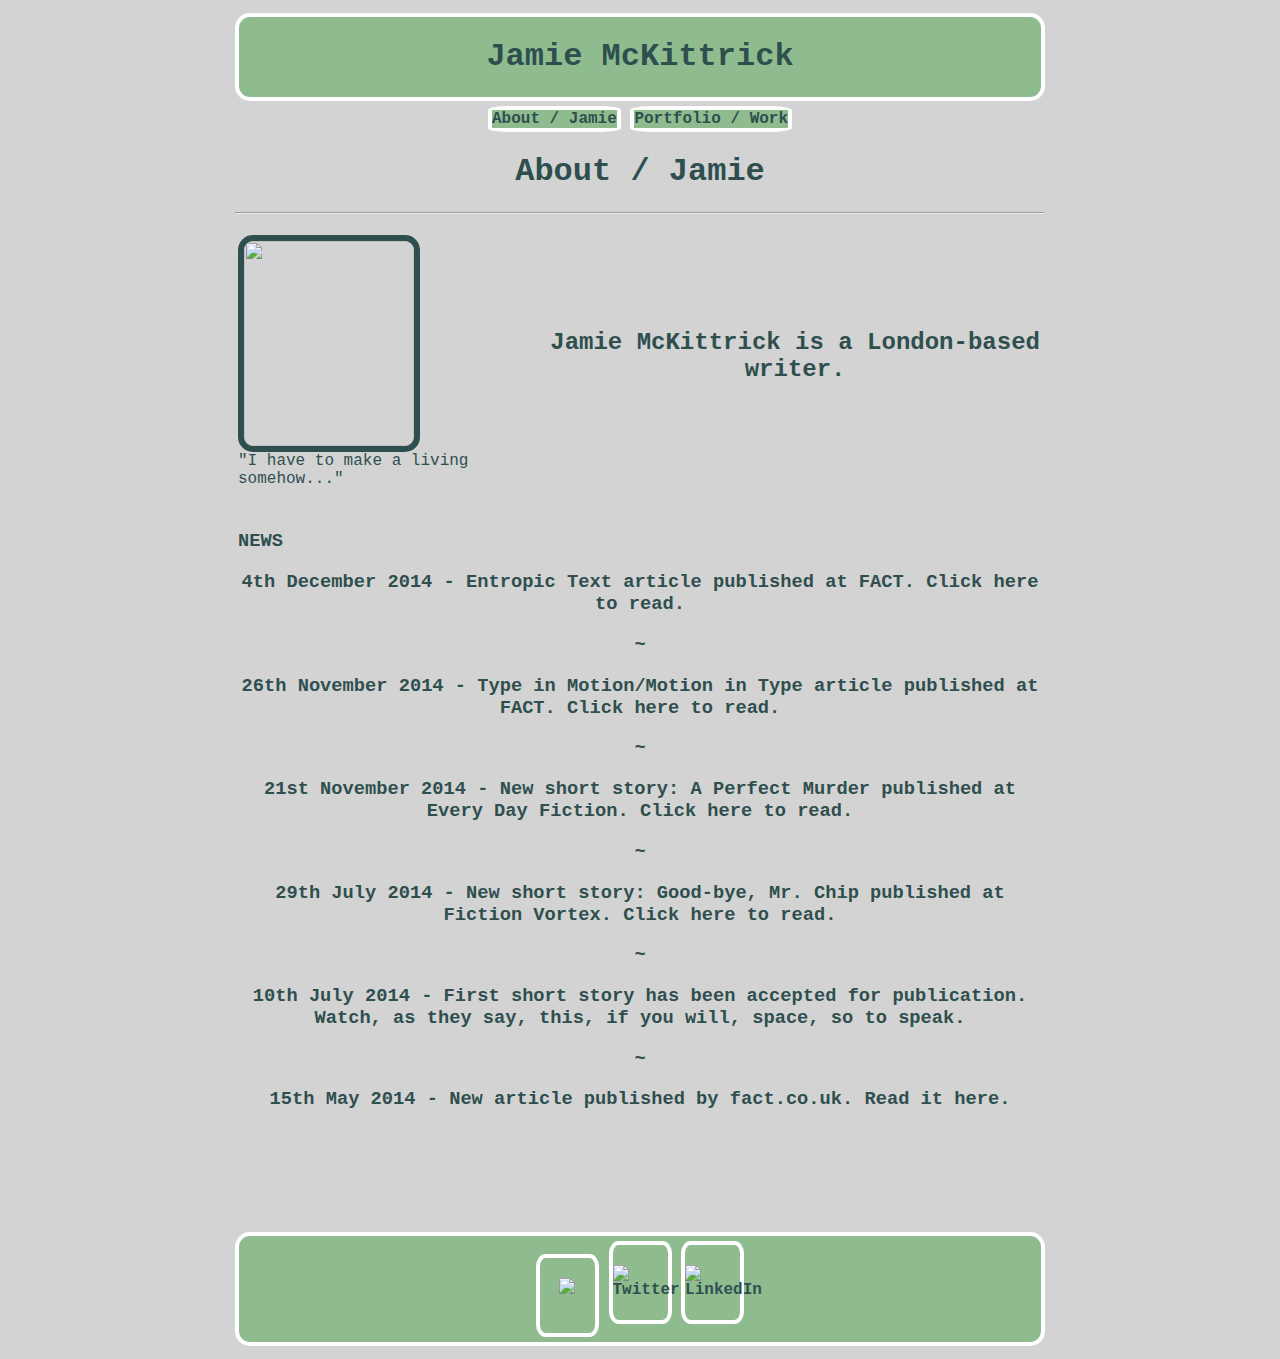
==== index.html @ 62f647aa "Update to Index - LinkedIn Image" ====
<!DOCTYPE html>

<html>


<head>

<!--Google Analytics Site Verification do not delete-->
<meta name="google-site-verification" content="jdDmUjMNZZTR-lKtK6TJ1GBV91OJQkQ4YYaFAG_kpHc" />
<!--end Google Analytics Verif-->

<meta name="description"
	content="Jamie McKittrick, London-based writer for hire | About and Publications"/>
	<!--NEED TO ADD AUTHOR INFORMATION EVENTUALLY-->

<link type="text/css" rel="stylesheet" href="stylesheet.css"/>

<title>Jamie McKittrick</title>

<!--Google Analytics script: don't delete-->
<script>
  (function(i,s,o,g,r,a,m){i['GoogleAnalyticsObject']=r;i[r]=i[r]||function(){
  (i[r].q=i[r].q||[]).push(arguments)},i[r].l=1*new Date();a=s.createElement(o),
  m=s.getElementsByTagName(o)[0];a.async=1;a.src=g;m.parentNode.insertBefore(a,m)
  })(window,document,'script','//www.google-analytics.com/analytics.js','ga');

  ga('create', 'UA-49462303-1', 'jamiemckittrick.com');
  ga('send', 'pageview');

</script>

</head>


<body>
	<div id="page">
		<div id="header"> <h1>Jamie McKittrick</h1>
			</div>
	<div id="headertabs">
	<div id="home"> <a href="index.html"> About / Jamie </a> </div>
	<div id="work"> <a href="Portfolio.html"> Portfolio / Work </a> </div>
		</div>
	
	<h1> About / Jamie </h1>
		<hr />

<table>
	<tr>
		<td>
	            		<div id="jamiephoto"><img id="photo" src="https://raw.githubusercontent.com/artycouche/artycouche.github.io/66dcb3bc967d1204070eb9d94251bb41e6cf8295/photo.jpg"></div>
					"I have to make a living somehow..."</div>
			</td>		
		<td> 
						<div id="tabletext">
						<h2 align="center"> Jamie McKittrick is a London-based writer.</h2>
						</div>
			</td>
		</tr>
</table>
<br>
<table align="center">
		<tr>
			<td> 
						<div id="tabletext">
						<h3 align="left">NEWS</h3>
						<h3 align="center"> 4th December 2014 -  <a href="http://tinyurl.com/lqhtqon">Entropic Text</a> article published at <a href="http://www.fact.co.uk/">FACT</a>. Click <a href="http://tinyurl.com/lqhtqon">here</a> to read.
						</h3>
						</div>
						<div id="tabletext">
						<h3 align="center">~</h3>
						<h3 align="center"> 26th November 2014 - <a href="http://tinyurl.com/kz7xmbo">Type in Motion/Motion in Type</a> article published at <a href="http://www.fact.co.uk/">FACT</a>. Click <a href="http://tinyurl.com/kz7xmbo">here</a> to read.
						</h3>
						</div>
						<div id="tabletext">
						<h3 align="center">~</h3>
						<h3 align="center"> 21st November 2014 - New short story: <a href="http://tinyurl.com/n8rwjoy"><b>A Perfect Murder</b></a> published at <a href="http://www.everydayfiction.com/">Every Day Fiction</a>. Click <a href="http://tinyurl.com/n8rwjoy">here</a> to read.
						</h3>
						</div>
						<div id="tabletext">
						<h3 align="center">~</h3>
						<h3 align="center"> 29th July 2014 - New short story: <a href="http://t.co/p4qcl1LbwR"><b>Good-bye, Mr. Chip</b></a> published at <a href="http://www.fictionvortex.com/">Fiction Vortex</a>. Click <a href="http://t.co/p4qcl1LbwR">here</a> to read.
						</h3>
						</div>
						<div id="tabletext">
						<h3 align="center">~</h3>
						<div id="tabletext">
						<h3 align="center"> 10th July 2014 - First short story has been accepted for publication. Watch, as they say, this, if you will, space, so to speak.
						</h3>
						</div>
						<div id="tabletext">
						<h3 align="center">~</h3>
						<div id="tabletext">
						<h3 align="center"> 15th May 2014 - New article published by <a href="http://fact.co.uk">fact.co.uk</a>. Read it <a href="https://tinyurl.com/lwwyz4m">here</a>.
						</h3>
						</div>
			</td>
			</tr>
</table>
					

<div id="footer container">
		<div id="footerheader"></div>
		<div id="footercontent"></div>
		<div id="footerfooter"></div>
		
	<div id="footer">
		<div id="email">
			<a style="text-decoration:none" class="hover" href="mailto: arty.couche@gmail.com?Subject=“Message from jamiemckittrick.com" target="_top"> <img height="35px" src="http://smallbiztrends.com/wp-content/uploads/2011/05/iStock_000004968487XSmall.jpg"> </a> 
				</div>
	<div id="socialtwitter"> <a href="https://twitter.com/jamiemckittrick"><img height="35px" src="http://huahinpropertyandland.com/Images/twitter_logo_small.gif" alt="Twitter">
		</a> </div>
		<div id="sociallinked"> <a href="https://www.linkedin.com/profile/view?id=285095719&locale=en_US&trk=tyah&trkInfo=tas%3Ajamie%2Cidx%3A2-1-2">
					<img height="35px" src="http://upload.wikimedia.org/wikipedia/commons/c/ca/LinkedIn_logo_initials.png" alt="LinkedIn">
					</a> </div> 
					
	</div>
					
</div>

</body>

</html>
---- stylesheet.css ----
body {
background-color:#D3D3D3;
font-family: Courier New, sans-serif;
color: #2F4F4F;
margin-left:50px;
margin-right:50px;
padding-top: 5px;
padding-bottom: 5px;
height:100%;
width 100%;
}

#header {
position:relative;
background-color:#8FBC8F;
border-radius:15px;
border: 4px solid #FFFFFF
}

h1 {
font-style: sans-serif;
text-align:center;
}

#home{
display: inline-block;
margin-top: 5px;
border:4px solid #FFFFFF;
border-radius: 15%;
background-color: #8FBC8F;
text-align:center;
}

#work{
display: inline-block;
margin-top: 5px;
border:4px solid #FFFFFF;
border-radius: 15%;
background-color: #8FBC8F;
text-align:center;
}

#headertabs {
text-align: center;
}

a:hover {
color:#FDF5E6;
}

.nonhover {
color:#FDF5E6;
font-weight:900;
text-decoration:none;
}

a {
color:#2F4F4F;
font-weight:900;
text-decoration:none;
}

#jamiephoto {
padding:none;
display:block;
border:6px solid #2F4F4F;
border-radius:15px;
width:170px;
height:205px;
margin-top:10px;
margin-bottom:none;
}

#photo {
width:170px;
height:205px;
border-radius:11px;
}

#tabletext {
border-left:10px;
}

#email {
display: inline-block;
position:relative;
border:4px solid #FFFFFF;
border-radius: 15%;
background-color: #8FBC8F;
padding-top: 20px;
text-align:center;
height: 55px;
width: 55px;
}

#socialtwitter {
display: inline-block;
position:relative;
border:4px solid #FFFFFF;
border-radius: 15%;
padding-top:20px;
background-color: #8FBC8F;
height: 55px;
width: 55px;
}

#sociallinked {
display: inline-block;
position:relative;
border:4px solid #FFFFFF;
border-radius: 15%;
padding-top:20px;
background-color: #8FBC8F;
height: 55px;
width: 55px;
}

#footer {
background-color:#8FBC8F;
border-radius:15px;
border: 4px solid #FFFFFF;
text-align: center;
padding-top: 5px;
padding-bottom: 5px;
}


#footer container {
	
	min-height:100%;
	position:fixed;
}

#footerheader {
	padding:10px;
}

#footercontent {
	padding:10px;
	padding-bottom:70px;   /* Height of the footer element */
}

#footerfooter {
	width:100%;
	height:60px;
	position:absolute;
}

#page {
padding-left: 185px;
padding-right: 185px;
}
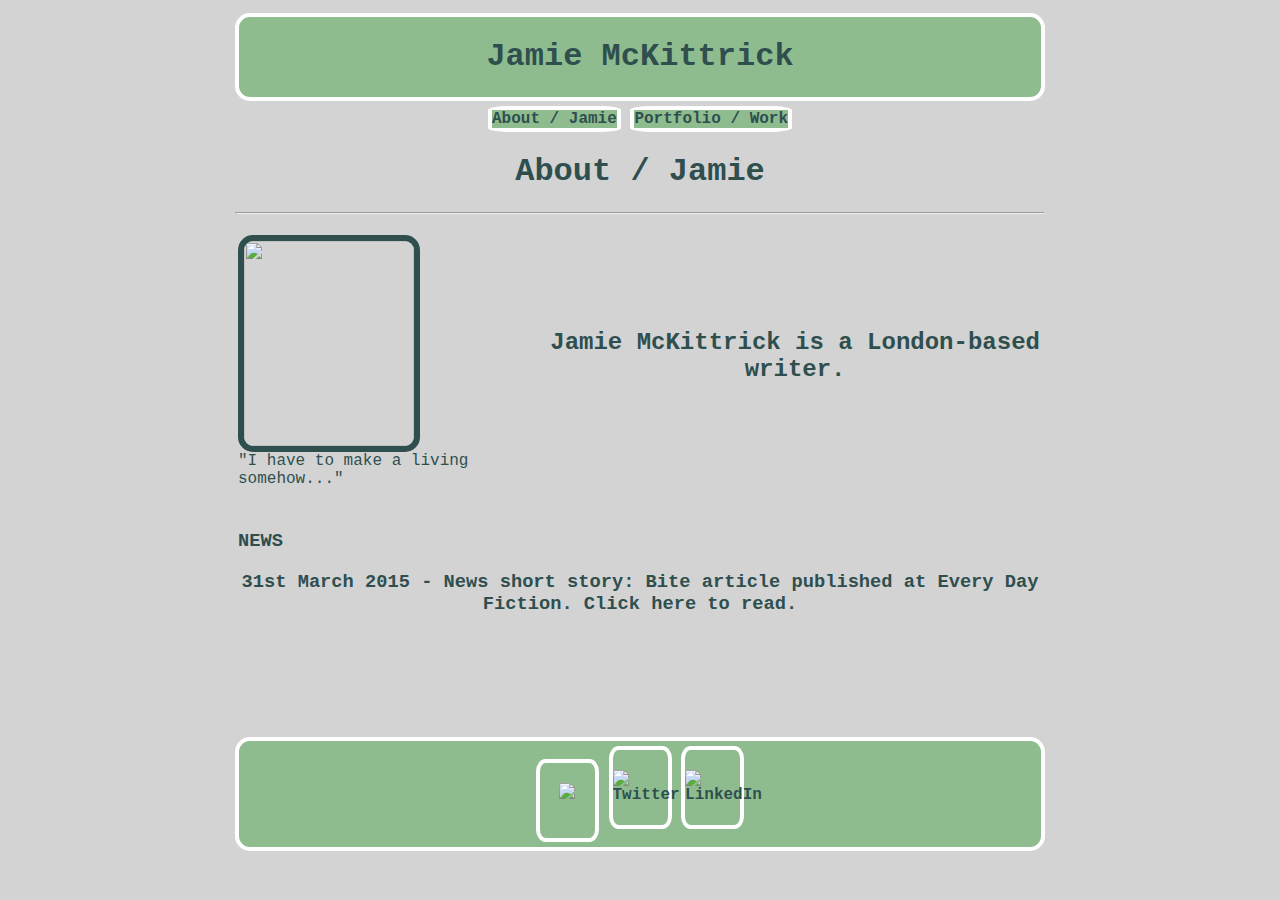
==== commit 7581a34a: "Update to Index - News and Email" ====
--- a/index.html
+++ b/index.html
@@ -63,38 +63,11 @@
 			<td> 
 						<div id="tabletext">
 						<h3 align="left">NEWS</h3>
-						<h3 align="center"> 4th December 2014 -  <a href="http://tinyurl.com/lqhtqon">Entropic Text</a> article published at <a href="http://www.fact.co.uk/">FACT</a>. Click <a href="http://tinyurl.com/lqhtqon">here</a> to read.
-						</h3>
-						</div>
-						<div id="tabletext">
-						<h3 align="center">~</h3>
-						<h3 align="center"> 26th November 2014 - <a href="http://tinyurl.com/kz7xmbo">Type in Motion/Motion in Type</a> article published at <a href="http://www.fact.co.uk/">FACT</a>. Click <a href="http://tinyurl.com/kz7xmbo">here</a> to read.
-						</h3>
-						</div>
-						<div id="tabletext">
-						<h3 align="center">~</h3>
-						<h3 align="center"> 21st November 2014 - New short story: <a href="http://tinyurl.com/n8rwjoy"><b>A Perfect Murder</b></a> published at <a href="http://www.everydayfiction.com/">Every Day Fiction</a>. Click <a href="http://tinyurl.com/n8rwjoy">here</a> to read.
-						</h3>
-						</div>
-						<div id="tabletext">
-						<h3 align="center">~</h3>
-						<h3 align="center"> 29th July 2014 - New short story: <a href="http://t.co/p4qcl1LbwR"><b>Good-bye, Mr. Chip</b></a> published at <a href="http://www.fictionvortex.com/">Fiction Vortex</a>. Click <a href="http://t.co/p4qcl1LbwR">here</a> to read.
-						</h3>
-						</div>
-						<div id="tabletext">
-						<h3 align="center">~</h3>
-						<div id="tabletext">
-						<h3 align="center"> 10th July 2014 - First short story has been accepted for publication. Watch, as they say, this, if you will, space, so to speak.
-						</h3>
-						</div>
-						<div id="tabletext">
-						<h3 align="center">~</h3>
-						<div id="tabletext">
-						<h3 align="center"> 15th May 2014 - New article published by <a href="http://fact.co.uk">fact.co.uk</a>. Read it <a href="https://tinyurl.com/lwwyz4m">here</a>.
+						<h3 align="center"> 31st March 2015 -  News short story: <a href="http://t.co/fTjCZFCCPY">Bite</a> article published at <a href="http://www.everydayfiction.com/">Every Day Fiction</a>. Click <a href="http://t.co/fTjCZFCCPY">here</a> to read.
 						</h3>
 						</div>
 			</td>
-			</tr>
+		</tr>
 </table>
 					
 
@@ -105,7 +78,7 @@
 		
 	<div id="footer">
 		<div id="email">
-			<a style="text-decoration:none" class="hover" href="mailto: arty.couche@gmail.com?Subject=“Message from jamiemckittrick.com" target="_top"> <img height="35px" src="http://smallbiztrends.com/wp-content/uploads/2011/05/iStock_000004968487XSmall.jpg"> </a> 
+			<a style="text-decoration:none" class="hover" href="mailto: jamiefreelances@gmail.com?Subject=“Message from jamiemckittrick.com" target="_top"> <img height="35px" src="http://smallbiztrends.com/wp-content/uploads/2011/05/iStock_000004968487XSmall.jpg"> </a> 
 				</div>
 	<div id="socialtwitter"> <a href="https://twitter.com/jamiemckittrick"><img height="35px" src="http://huahinpropertyandland.com/Images/twitter_logo_small.gif" alt="Twitter">
 		</a> </div>
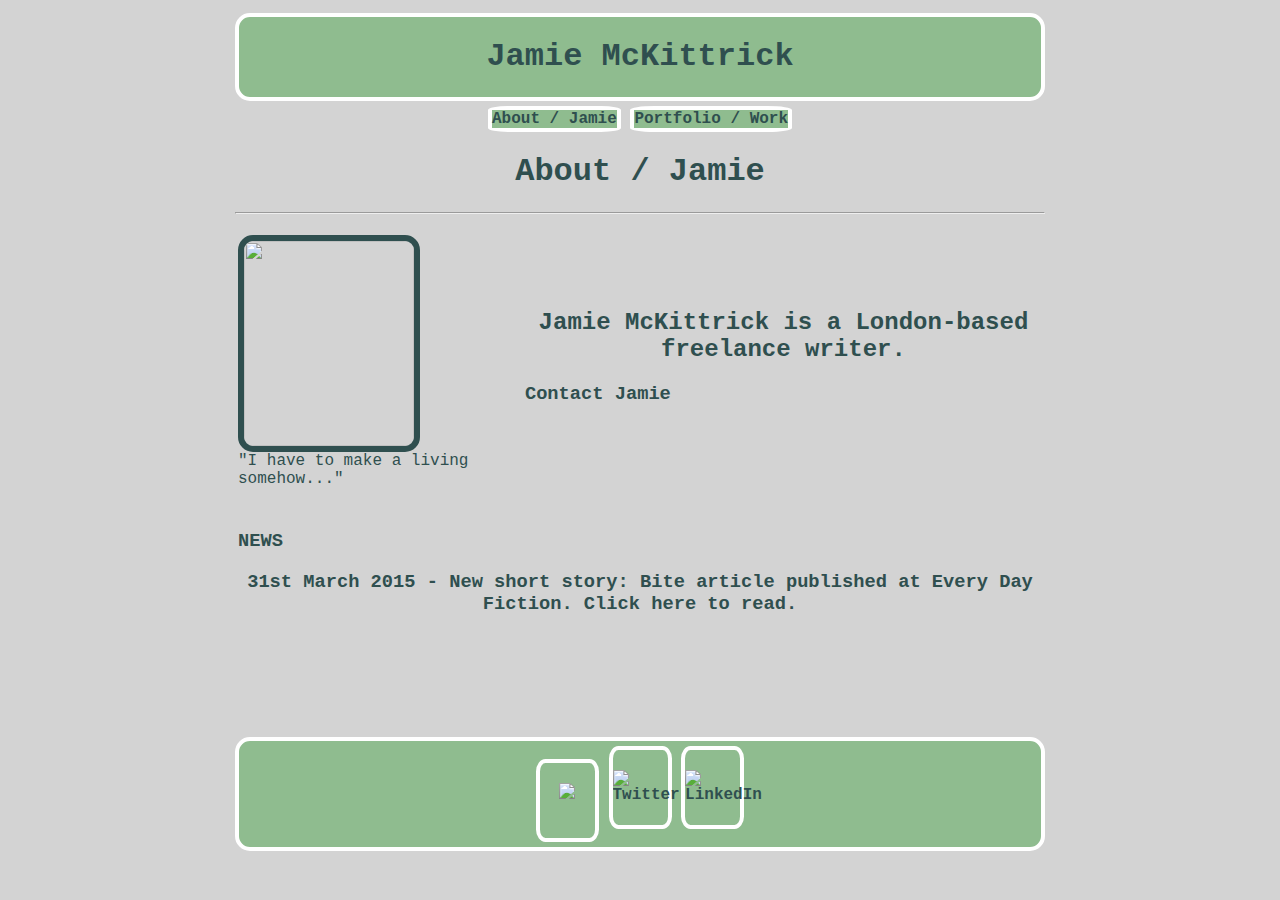
==== commit a87aba74: "Update to Index - Jamie freelance and news" ====
--- a/index.html
+++ b/index.html
@@ -52,7 +52,8 @@
 			</td>		
 		<td> 
 						<div id="tabletext">
-						<h2 align="center"> Jamie McKittrick is a London-based writer.</h2>
+						<h2 align="center"> Jamie McKittrick is a London-based freelance writer.</h2> 
+						<h3>Contact Jamie <a href="mailto: jamiefreelances@gmail.com?Subject=“Message from jamiemckittrick.com"</h3>
 						</div>
 			</td>
 		</tr>
@@ -63,7 +64,7 @@
 			<td> 
 						<div id="tabletext">
 						<h3 align="left">NEWS</h3>
-						<h3 align="center"> 31st March 2015 -  News short story: <a href="http://t.co/fTjCZFCCPY">Bite</a> article published at <a href="http://www.everydayfiction.com/">Every Day Fiction</a>. Click <a href="http://t.co/fTjCZFCCPY">here</a> to read.
+						<h3 align="center"> 31st March 2015 -  New short story: <a href="http://t.co/fTjCZFCCPY">Bite</a> article published at <a href="http://www.everydayfiction.com/">Every Day Fiction</a>. Click <a href="http://t.co/fTjCZFCCPY">here</a> to read.
 						</h3>
 						</div>
 			</td>
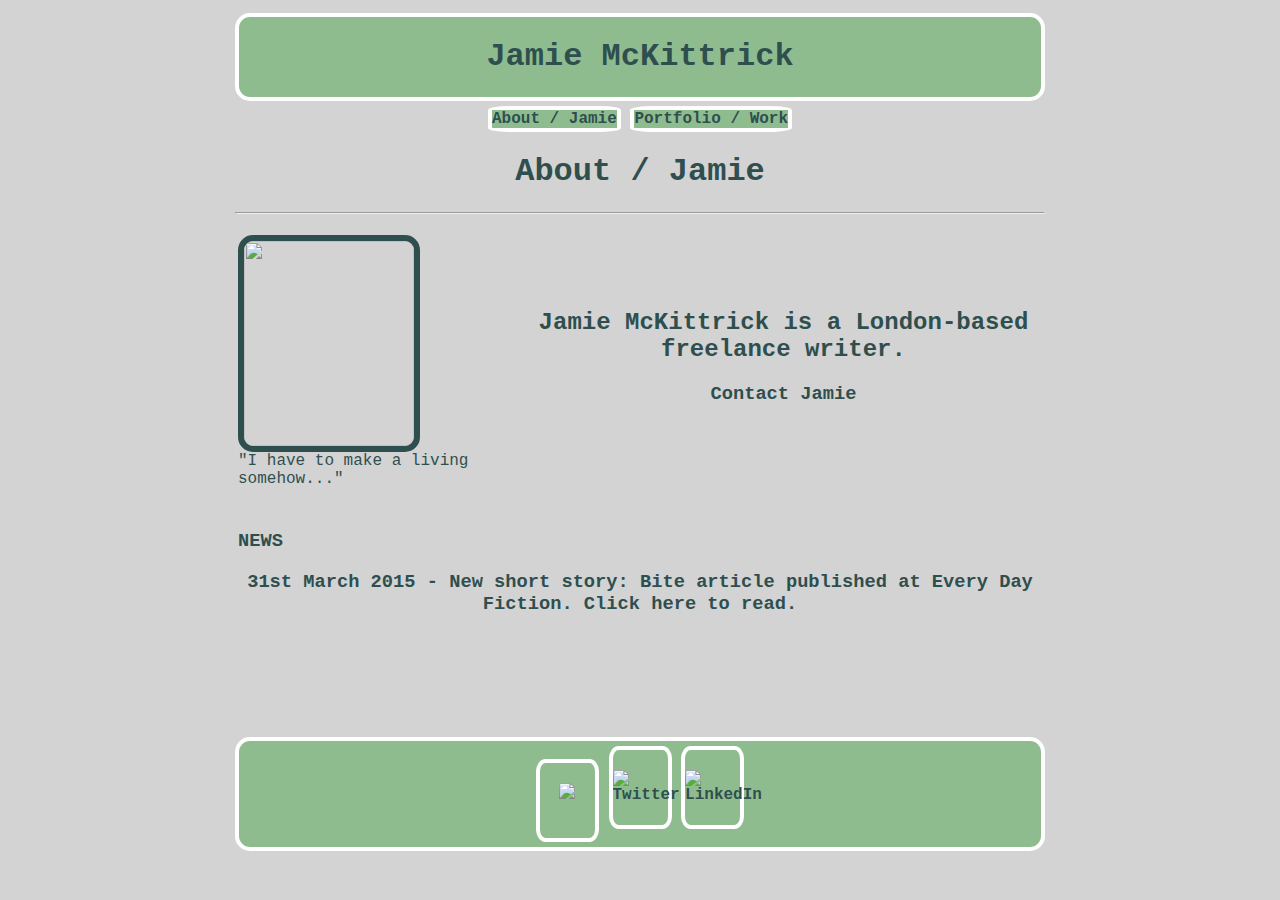
==== commit 8f3183b4: "Update to Index - Centralised "Contact Jamie"" ====
--- a/index.html
+++ b/index.html
@@ -53,7 +53,7 @@
 		<td> 
 						<div id="tabletext">
 						<h2 align="center"> Jamie McKittrick is a London-based freelance writer.</h2> 
-						<h3>Contact Jamie <a href="mailto: jamiefreelances@gmail.com?Subject=“Message from jamiemckittrick.com"</h3>
+						<h3 align="center">Contact Jamie <a href="mailto: jamiefreelances@gmail.com?Subject=“Message from jamiemckittrick.com"</h3>
 						</div>
 			</td>
 		</tr>
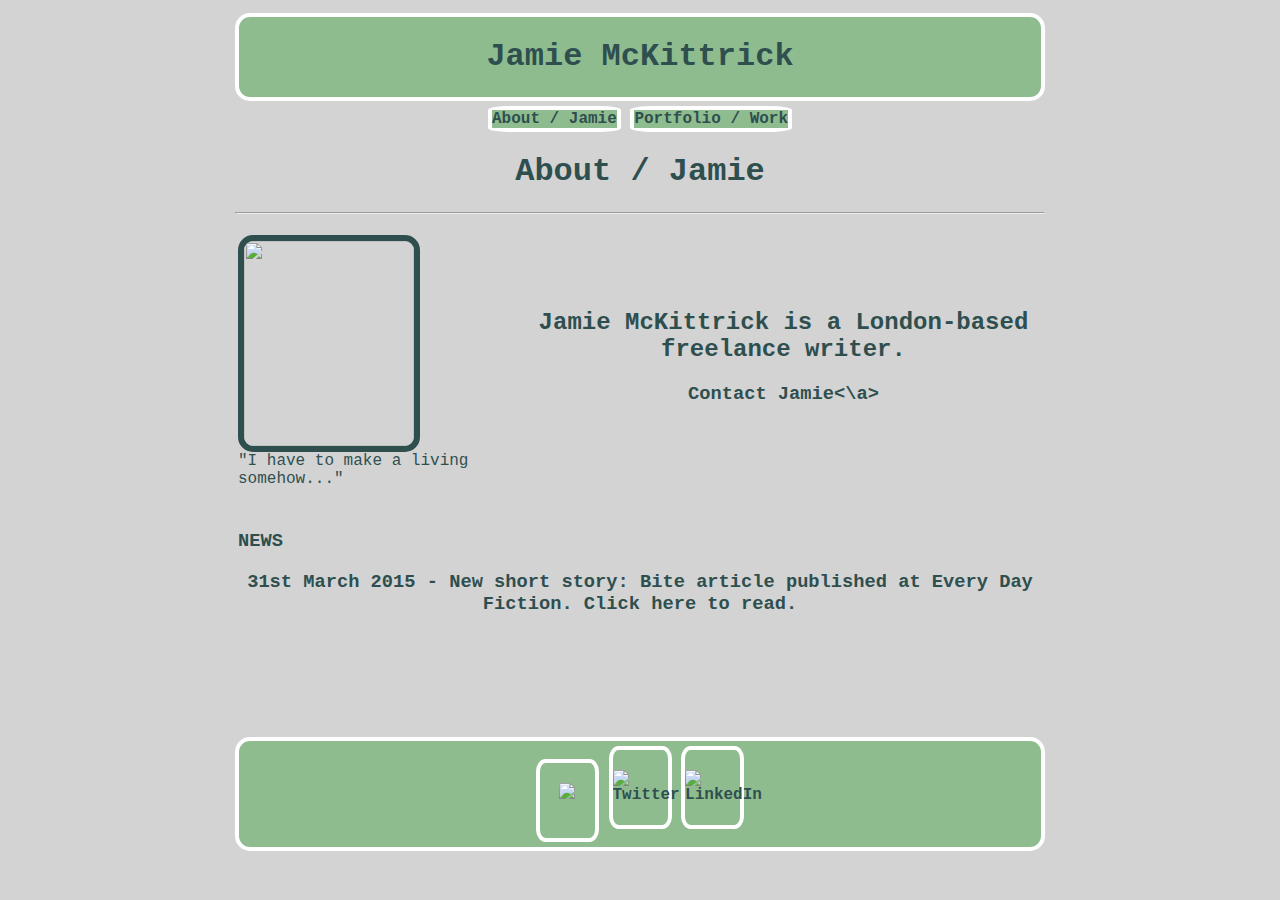
==== commit a50b767d: "Update to index- hyperlink to" ====
--- a/index.html
+++ b/index.html
@@ -53,7 +53,7 @@
 		<td> 
 						<div id="tabletext">
 						<h2 align="center"> Jamie McKittrick is a London-based freelance writer.</h2> 
-						<h3 align="center">Contact Jamie <a href="mailto: jamiefreelances@gmail.com?Subject=“Message from jamiemckittrick.com"</h3>
+						<h3 align="center"> <a href="mailto: jamiefreelances@gmail.com?Subject=“Message from jamiemckittrick.com">Contact Jamie<\a></h3>
 						</div>
 			</td>
 		</tr>
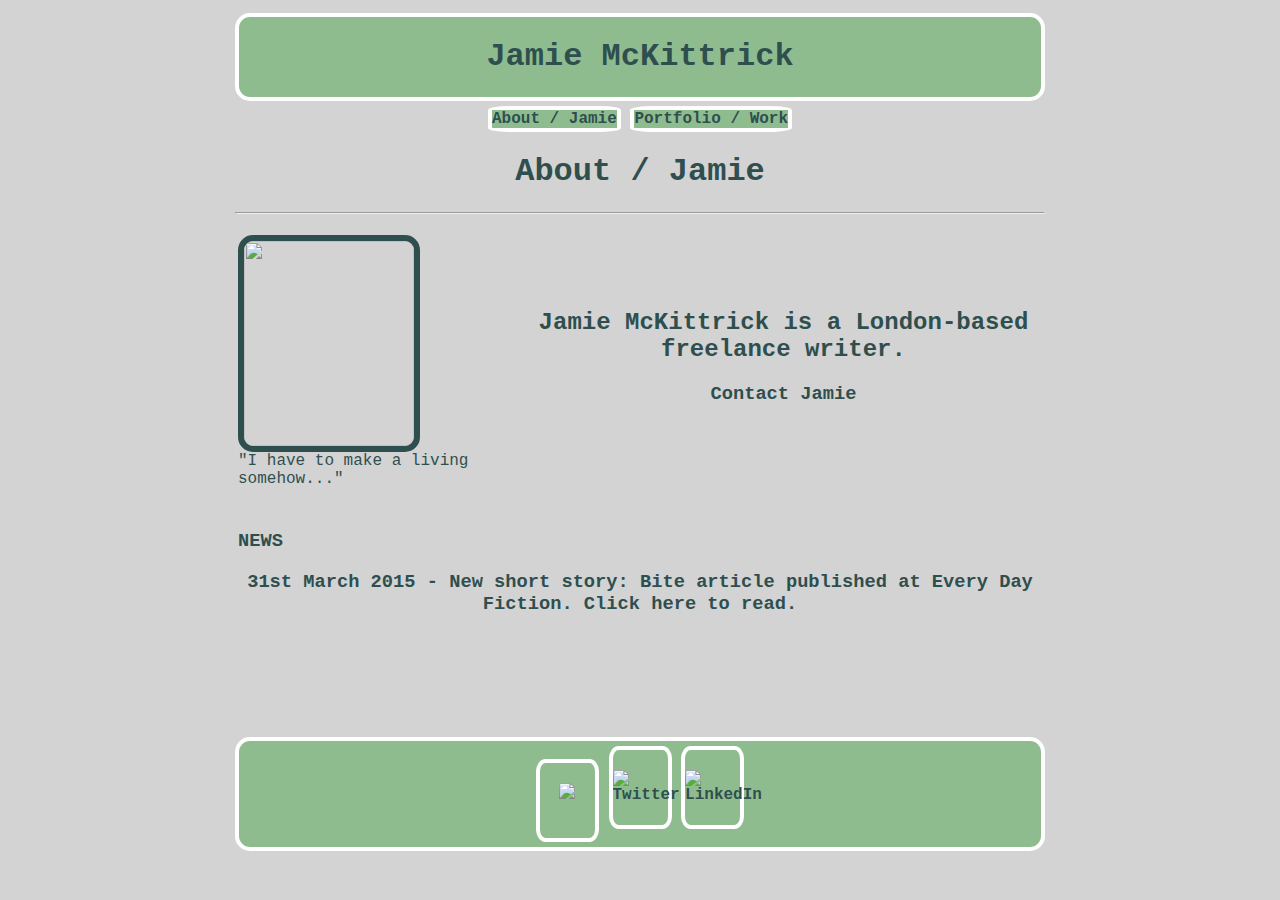
==== commit 5deea19d: "Update index.html" ====
--- a/index.html
+++ b/index.html
@@ -53,7 +53,7 @@
 		<td> 
 						<div id="tabletext">
 						<h2 align="center"> Jamie McKittrick is a London-based freelance writer.</h2> 
-						<h3 align="center"> <a href="mailto: jamiefreelances@gmail.com?Subject=“Message from jamiemckittrick.com">Contact Jamie<\a></h3>
+						<h3 align="center"> <a href="mailto: jamiefreelances@gmail.com?Subject=“Message from jamiemckittrick.com">Contact Jamie</a></h3>
 						</div>
 			</td>
 		</tr>
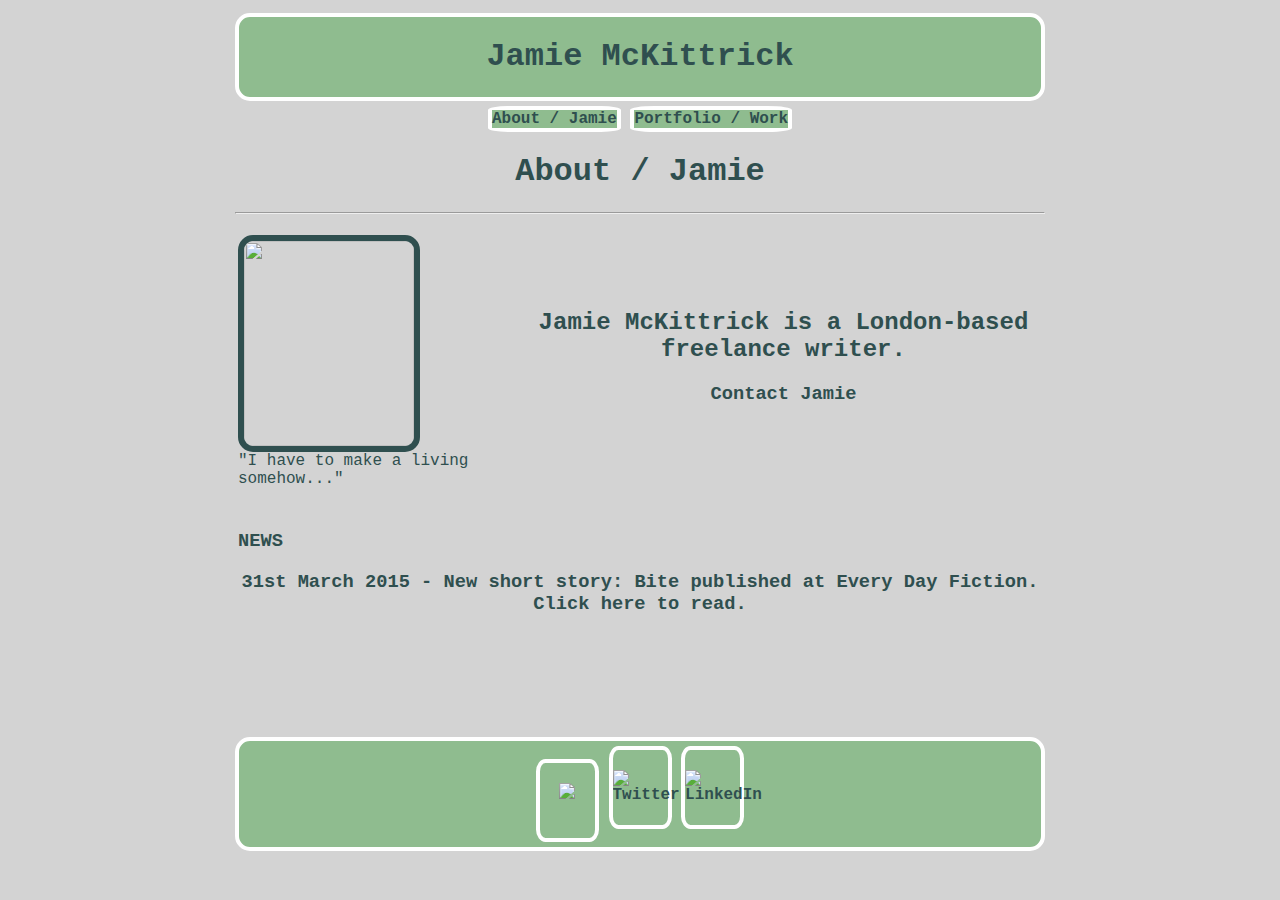
==== commit 3e623d3f: "Update index.html" ====
--- a/index.html
+++ b/index.html
@@ -64,7 +64,7 @@
 			<td> 
 						<div id="tabletext">
 						<h3 align="left">NEWS</h3>
-						<h3 align="center"> 31st March 2015 -  New short story: <a href="http://t.co/fTjCZFCCPY">Bite</a> article published at <a href="http://www.everydayfiction.com/">Every Day Fiction</a>. Click <a href="http://t.co/fTjCZFCCPY">here</a> to read.
+						<h3 align="center"> 31st March 2015 -  New short story: <a href="http://t.co/fTjCZFCCPY">Bite</a> published at <a href="http://www.everydayfiction.com/">Every Day Fiction</a>. Click <a href="http://t.co/fTjCZFCCPY">here</a> to read.
 						</h3>
 						</div>
 			</td>
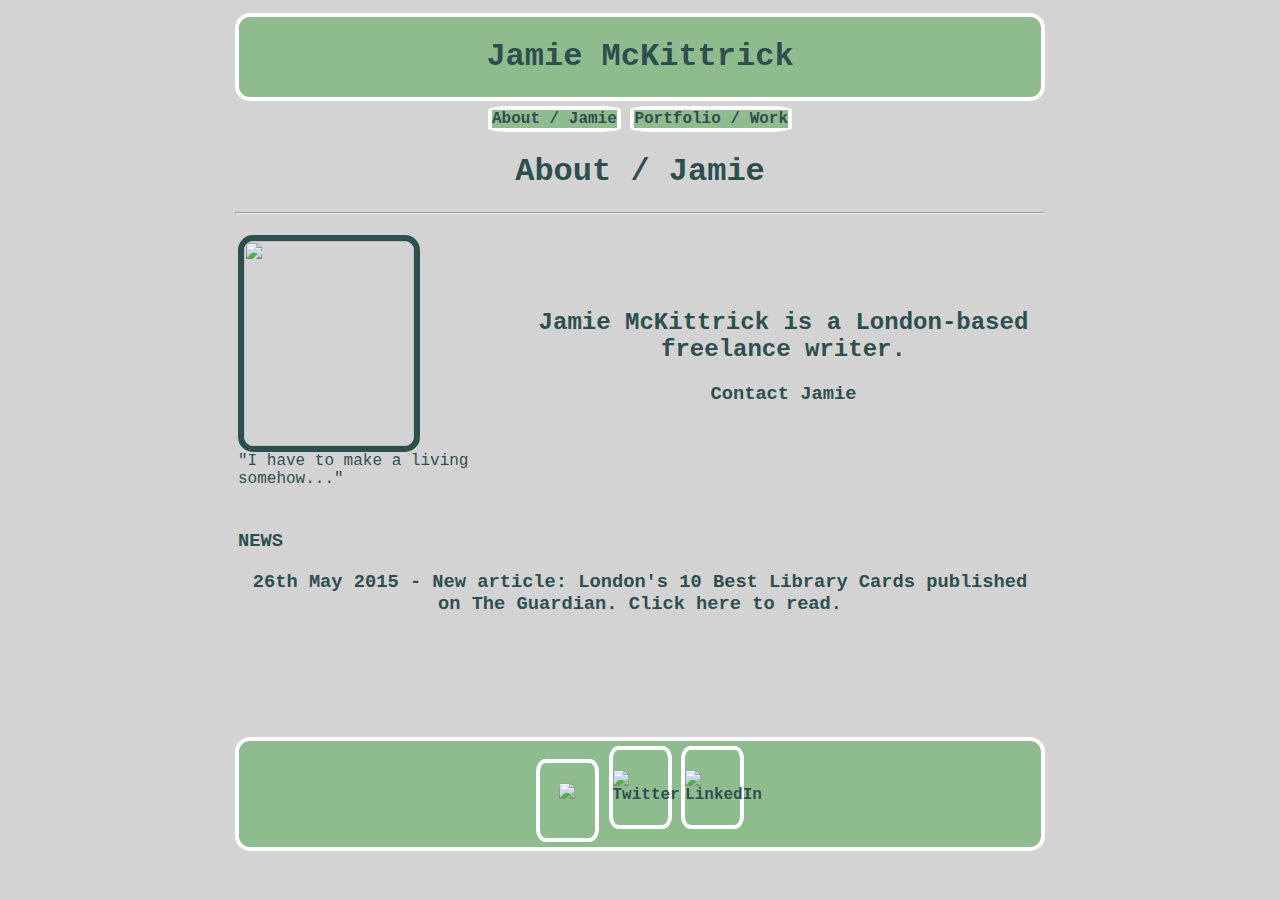
==== commit f1226a8f: "Update to News" ====
--- a/index.html
+++ b/index.html
@@ -64,7 +64,7 @@
 			<td> 
 						<div id="tabletext">
 						<h3 align="left">NEWS</h3>
-						<h3 align="center"> 31st March 2015 -  New short story: <a href="http://t.co/fTjCZFCCPY">Bite</a> published at <a href="http://www.everydayfiction.com/">Every Day Fiction</a>. Click <a href="http://t.co/fTjCZFCCPY">here</a> to read.
+						<h3 align="center"> 26th May 2015 -  New article: <a href="http://tinyurl.com/ntwah2d">London's 10 Best Library Cards</a> published on <a href="http://www.theguardian.com/uk">The Guardian</a>. Click <a href="http://tinyurl.com/ntwah2d">here</a> to read.
 						</h3>
 						</div>
 			</td>
